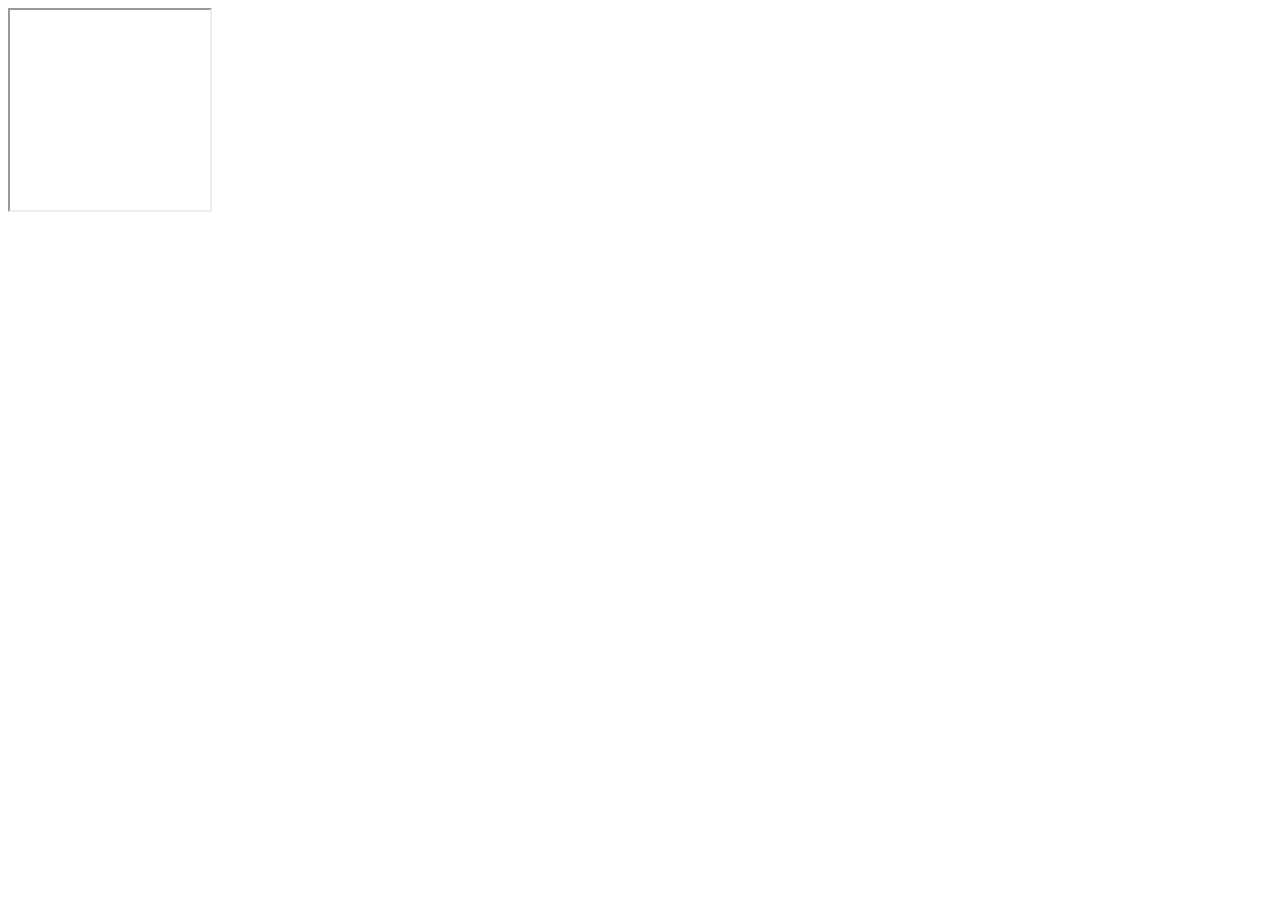
==== index.html @ 9593686a "Add files via upload" ====
<!DOCTYPE html>
<html lang="en">
<head>
    <meta charset="UTF-8">
    <meta name="viewport" content="width=device-width, initial-scale=1.0">
    <title>I Tag</title>
</head>
<body>
    <iframe src="https://en.wikipedia.org/wiki/Main_Page" width="200" height="200"></iframe>
</body>
</html>
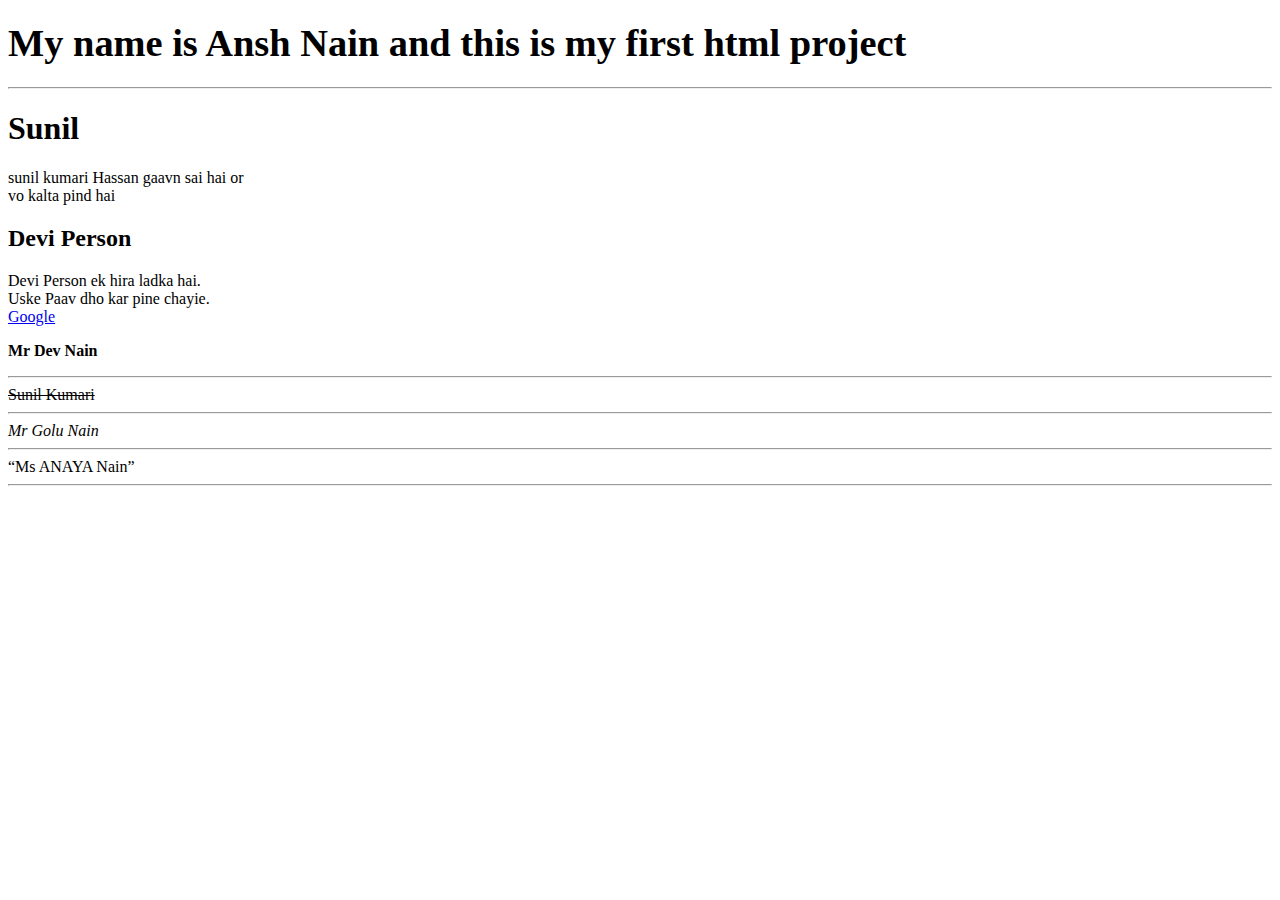
==== commit ab55764b: "Update and rename first file.html to index.html" ====
--- a/index.html
+++ b/index.html
@@ -2,10 +2,21 @@
 <html lang="en">
 <head>
     <meta charset="UTF-8">
-    <meta name="viewport" content="width=device-width, initial-scale=1.0">
-    <title>I Tag</title>
-</head>
-<body>
-    <iframe src="https://en.wikipedia.org/wiki/Main_Page" width="200" height="200"></iframe>
+    <meta name="viewport" content="width=5, initial-scale=15.8">
+    <title>Devi Person</title>
+</head> <body>
+<h1><big>My name is Ansh Nain and this is my first html project</big></h1>
+<hr>
+
+<h1>Sunil</h1> 
+  sunil kumari Hassan gaavn sai hai or<br> vo kalta pind hai 
+    <h2>Devi Person</h2>
+    Devi Person ek hira ladka hai. <br>Uske Paav dho kar pine chayie. <br>
+    <a href="https://www.google.com" target="_blank">Google</a>
+    <p><b>Mr Dev Nain</b><hr>
+        <s>Sunil Kumari</s><hr>
+        <i>Mr Golu Nain</i><hr>
+        <q>Ms ANAYA Nain</q><hr>
+   
 </body>
-</html>+</html>
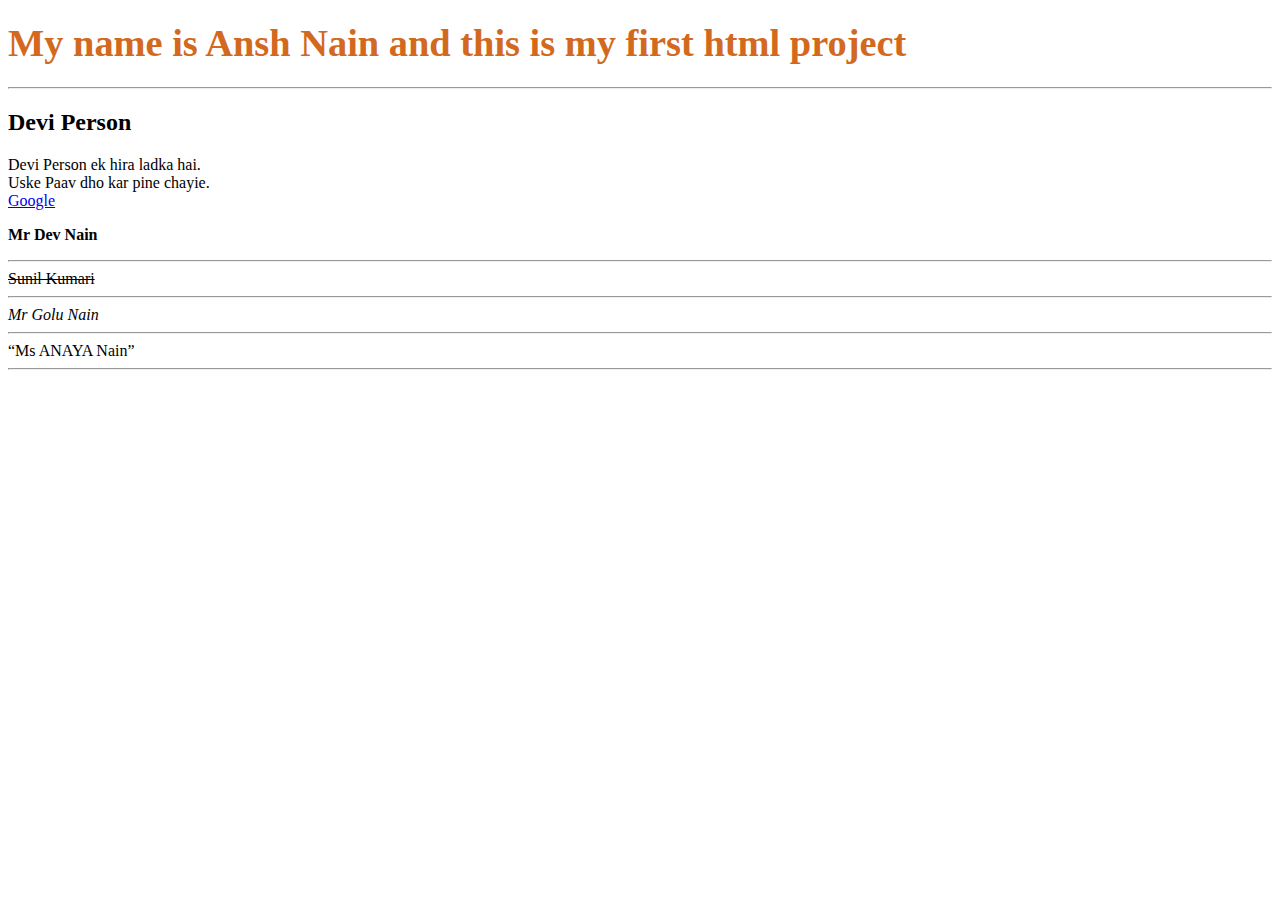
==== commit 1e2bef3d: "first css change" ====
--- a/index.html
+++ b/index.html
@@ -1,15 +1,14 @@
 <!DOCTYPE html>
 <html lang="en">
 <head>
-    <meta charset="UTF-8">
-    <meta name="viewport" content="width=5, initial-scale=15.8">
     <title>Devi Person</title>
-</head> <body>
+</head>
+<style>
+  h1 {color: chocolate;}
+</style>
+<body>
 <h1><big>My name is Ansh Nain and this is my first html project</big></h1>
 <hr>
-
-<h1>Sunil</h1> 
-  sunil kumari Hassan gaavn sai hai or<br> vo kalta pind hai 
     <h2>Devi Person</h2>
     Devi Person ek hira ladka hai. <br>Uske Paav dho kar pine chayie. <br>
     <a href="https://www.google.com" target="_blank">Google</a>
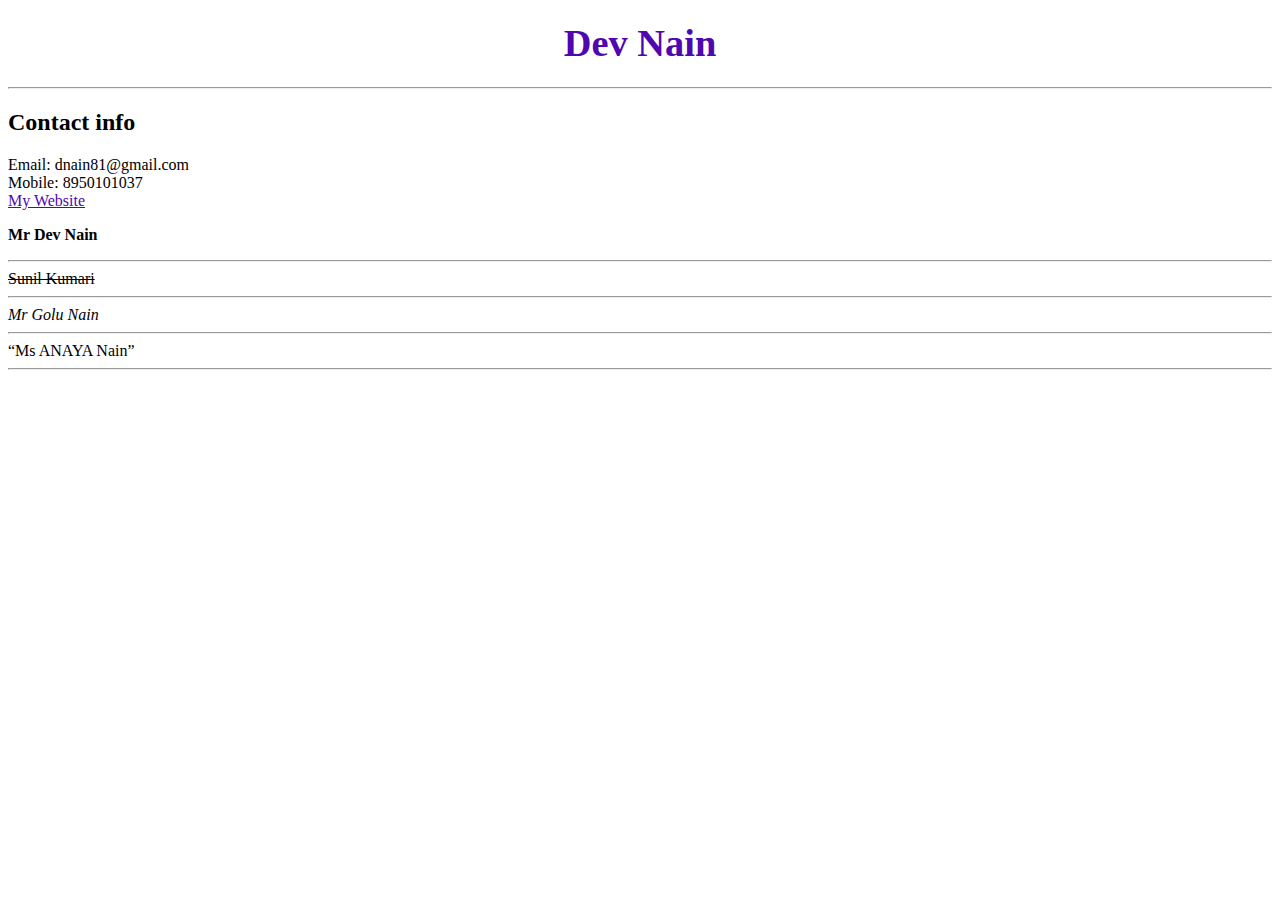
==== commit 309d8704: "add contact info" ====
--- a/index.html
+++ b/index.html
@@ -4,14 +4,15 @@
     <title>Devi Person</title>
 </head>
 <style>
-  h1 {color: chocolate;}
+  h1,a {color: rgb(80, 6, 177); text-align-last: center;}
 </style>
 <body>
-<h1><big>My name is Ansh Nain and this is my first html project</big></h1>
+<h1><big>Dev Nain</big></h1>
 <hr>
-    <h2>Devi Person</h2>
-    Devi Person ek hira ladka hai. <br>Uske Paav dho kar pine chayie. <br>
-    <a href="https://www.google.com" target="_blank">Google</a>
+    <h2>Contact info</h2>
+    Email: dnain81@gmail.com<br>
+    Mobile: 8950101037<br>
+    <a href="https://animated-space-couscous-jjrgx7w567542pr9q-5500.app.github.dev/" target="_blank">My Website</a>
     <p><b>Mr Dev Nain</b><hr>
         <s>Sunil Kumari</s><hr>
         <i>Mr Golu Nain</i><hr>
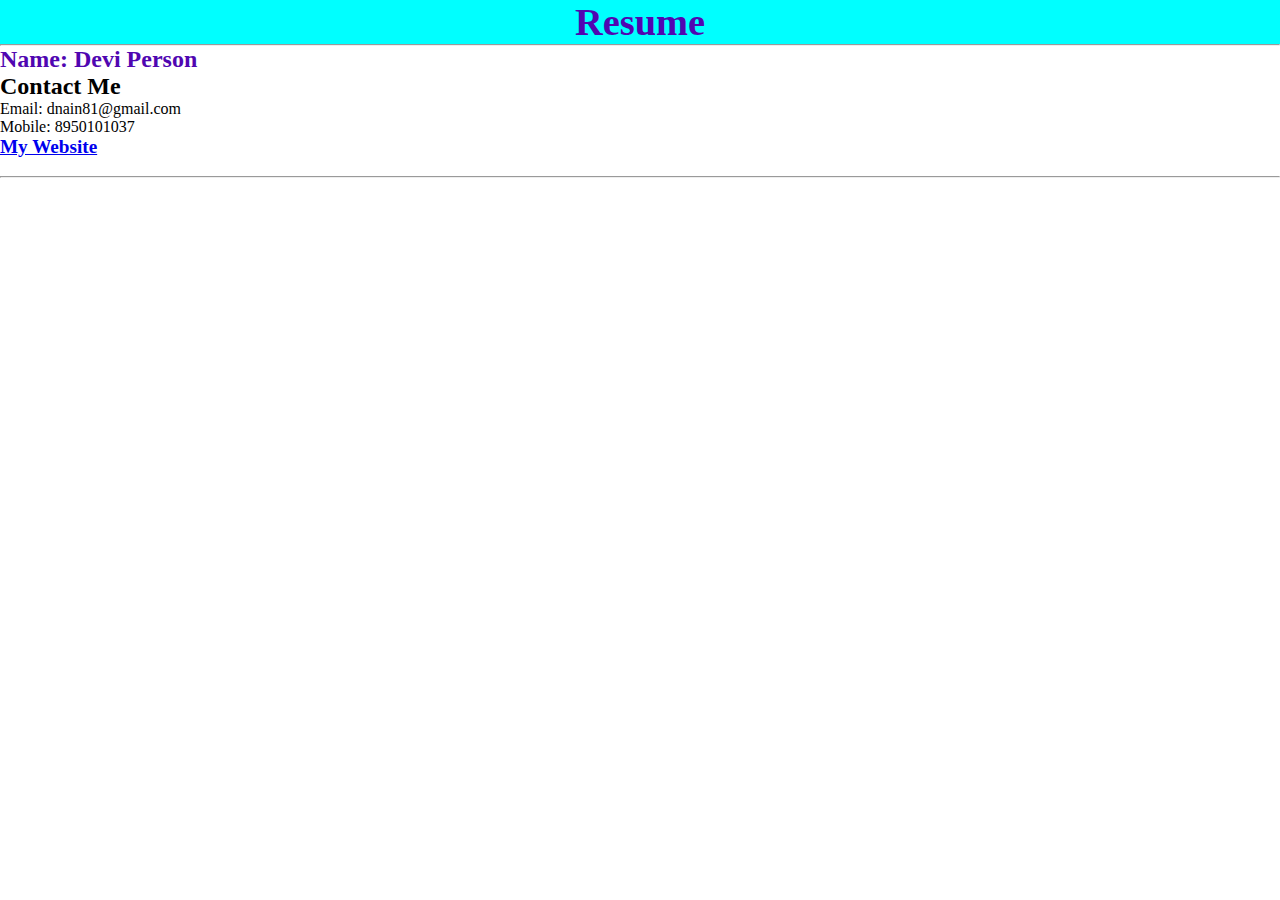
==== commit fc5786b4: "some color change" ====
--- a/index.html
+++ b/index.html
@@ -4,19 +4,21 @@
     <title>Devi Person</title>
 </head>
 <style>
-  h1,a {color: rgb(80, 6, 177); text-align-last: center;}
+  * { margin: 0;}
+  h1{color: rgb(80, 6, 177); text-align-last: center;
+  background-color: aqua;}
+  #name{color: rgb(80, 6, 177);text-align-last: auto;}
+  h2{width: 100;height: auto;}
 </style>
 <body>
-<h1><big>Dev Nain</big></h1>
+<h1><big>Resume</big></h1>
 <hr>
-    <h2>Contact info</h2>
+    <h2 id="name">Name: Devi Person</h2><h2>Contact Me</h2>
     Email: dnain81@gmail.com<br>
     Mobile: 8950101037<br>
-    <a href="https://animated-space-couscous-jjrgx7w567542pr9q-5500.app.github.dev/" target="_blank">My Website</a>
-    <p><b>Mr Dev Nain</b><hr>
-        <s>Sunil Kumari</s><hr>
-        <i>Mr Golu Nain</i><hr>
-        <q>Ms ANAYA Nain</q><hr>
+    <big><b><a href="https://devnain21.github.io/My-first-html-project/" target="_blank">My Website</a></b></big><br><br>
+    <hr>
+       
    
 </body>
 </html>
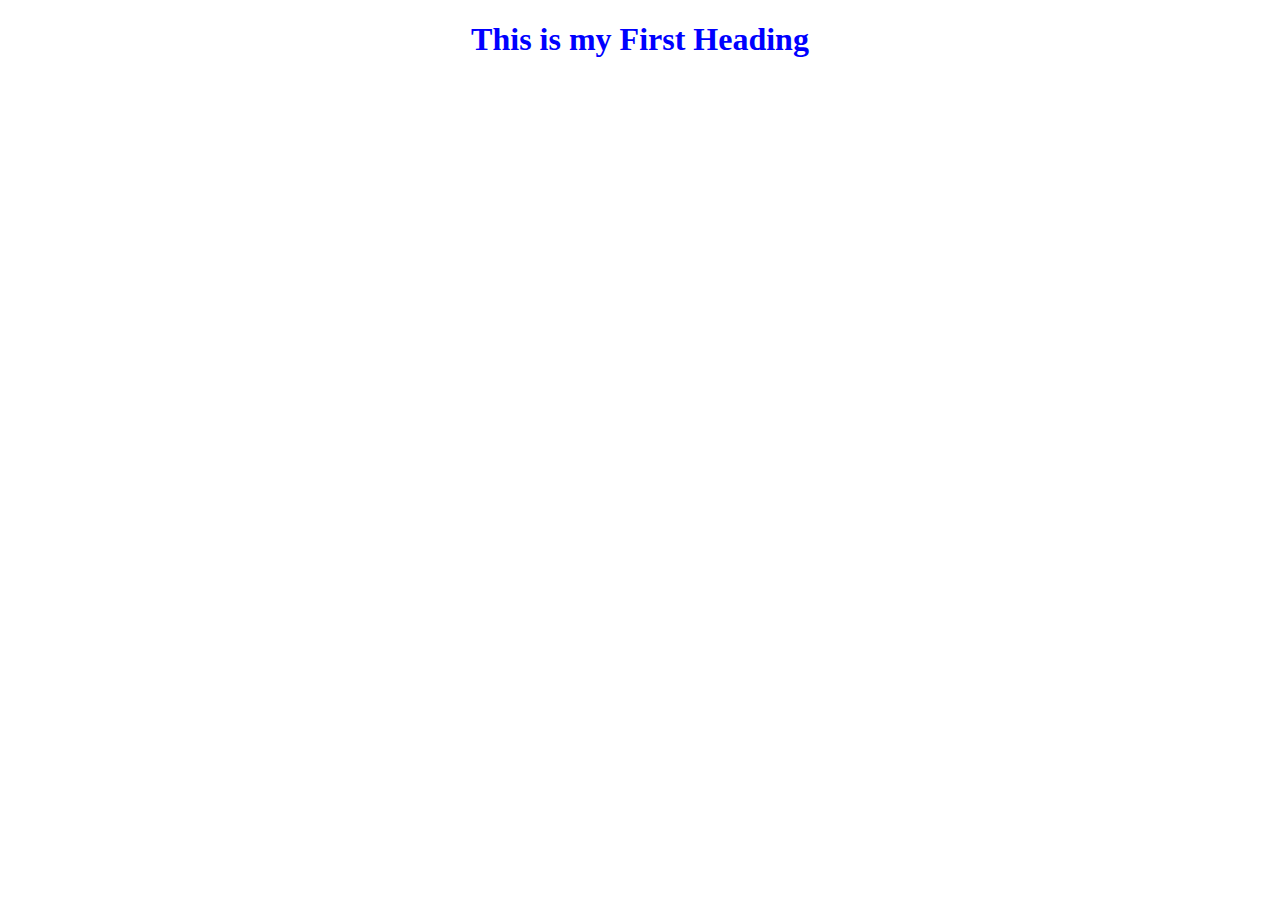
==== commit 4d31e388: "file name change" ====
--- a/index.html
+++ b/index.html
@@ -1,24 +1,10 @@
-<!DOCTYPE html>
-<html lang="en">
-<head>
-    <title>Devi Person</title>
-</head>
-<style>
-  * { margin: 0;}
-  h1{color: rgb(80, 6, 177); text-align-last: center;
-  background-color: aqua;}
-  #name{color: rgb(80, 6, 177);text-align-last: auto;}
-  h2{width: 100;height: auto;}
-</style>
-<body>
-<h1><big>Resume</big></h1>
-<hr>
-    <h2 id="name">Name: Devi Person</h2><h2>Contact Me</h2>
-    Email: dnain81@gmail.com<br>
-    Mobile: 8950101037<br>
-    <big><b><a href="https://devnain21.github.io/My-first-html-project/" target="_blank">My Website</a></b></big><br><br>
-    <hr>
-       
-   
-</body>
-</html>
+<!DOCTYPE html>
+<html lang="en">
+<head>
+    <link rel="stylesheet" href="index.css">
+    <title>Color formating</title>
+</head>
+<body>
+    <h1 id="heading_1">This is my First Heading</h1>
+</body>
+</html>
--- a/index.css
+++ b/index.css
@@ -0,0 +1 @@
+h1{color: blue; text-align-last: center;}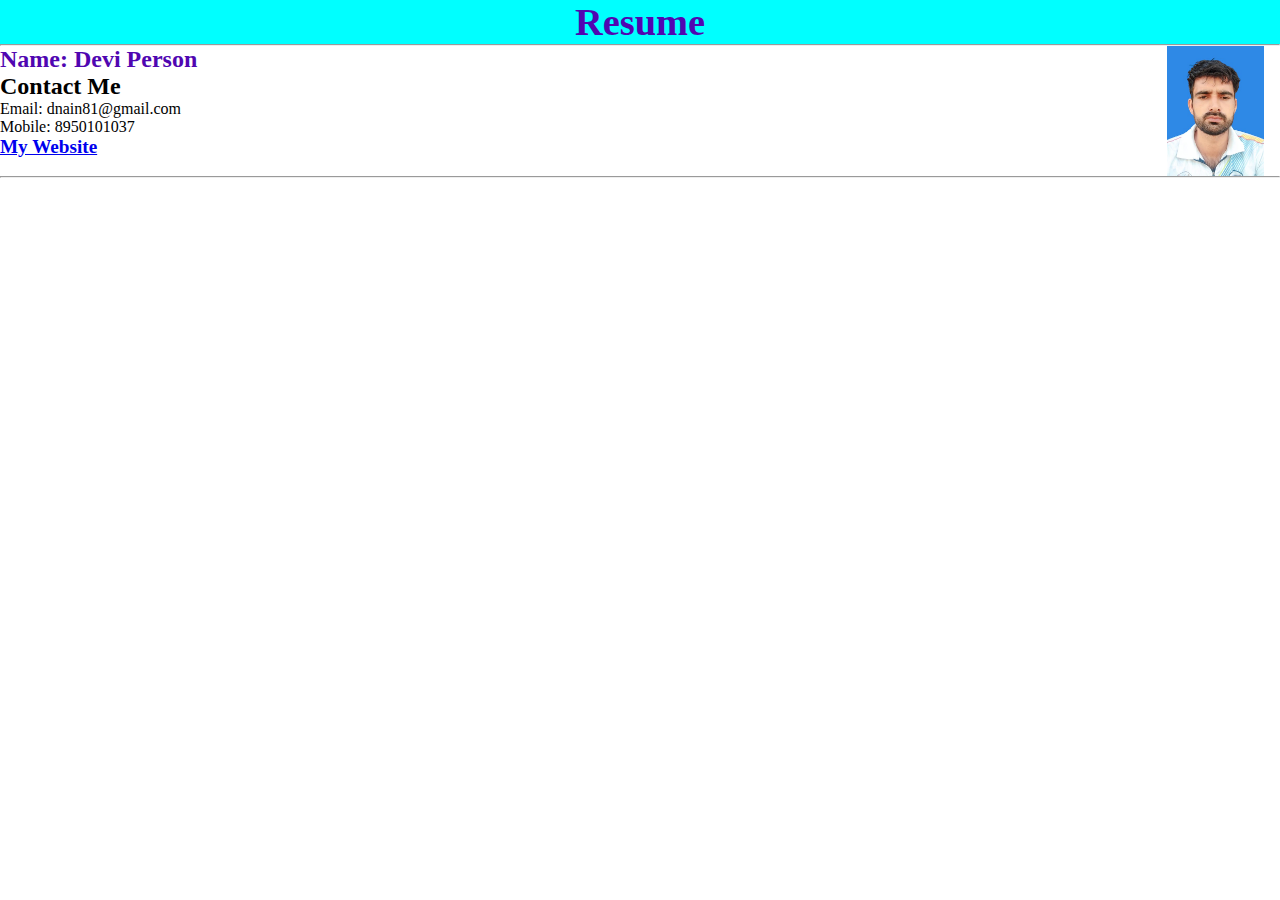
==== commit 42e5a702: "add image" ====
--- a/index.html
+++ b/index.html
@@ -1,10 +1,19 @@
 <!DOCTYPE html>
 <html lang="en">
 <head>
-    <link rel="stylesheet" href="index.css">
-    <title>Color formating</title>
+    <title>Devi Person</title>
 </head>
+<link rel="stylesheet" href="index.css">
 <body>
-    <h1 id="heading_1">This is my First Heading</h1>
+<h1><big>Resume</big></h1>
+<hr>
+    <div id="box1"></div>
+    <h2 id="name">Name: Devi Person</h2><h2>Contact Me</h2>
+    Email: dnain81@gmail.com<br>
+    Mobile: 8950101037<br>
+    <big><b><a href="https://devnain21.github.io/My-first-html-project/" target="_blank">My Website</a></b></big><br><br>
+    <hr>
+       
+   
 </body>
 </html>
--- a/index.css
+++ b/index.css
@@ -1 +1,11 @@
-h1{color: blue; text-align-last: center;}+* { margin: 0}
+h1{color: rgb(80, 6, 177); 
+  text-decoration: solid;
+  text-align-last: center;
+background-color: aqua;}
+#name{color: rgb(80, 6, 177);text-align-last: auto;}
+#box1{height: 130px;width: 130px;
+background-image: url(DEV\ IMG.jpg);
+background-repeat: no-repeat;
+background-position: center;
+background-size: contain; float: right;}